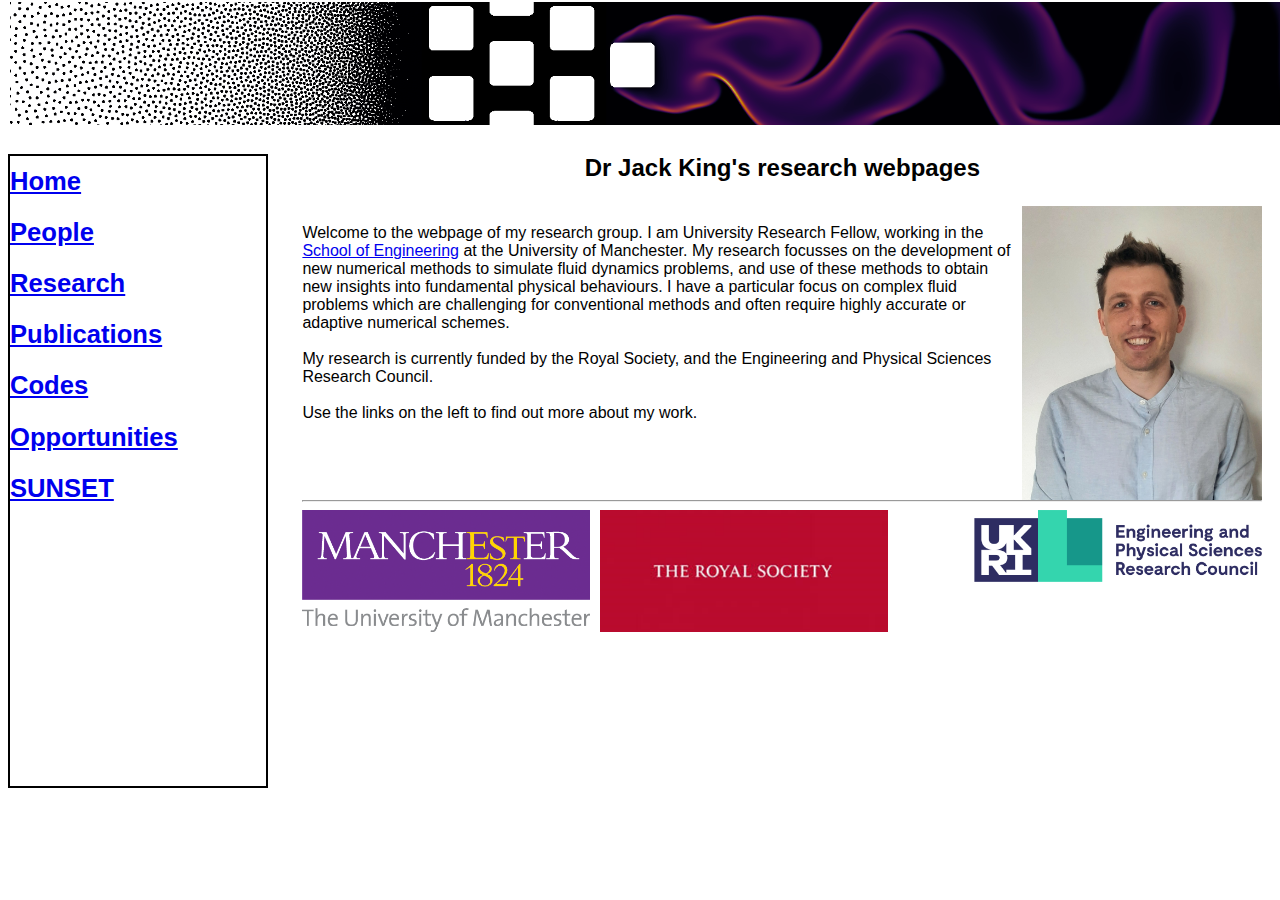
==== index.html @ 3ce30851 "anothergo" ====
<html>
  <head>
<meta name="viewport" content="width=device-width, initial-scale=1">  
    <title>Dr Jack King's research website</title>
    <!-- note relative link -->
    <link href="css/jrcking_style.css" rel="stylesheet">
  </head>
  <body>
    <div class="header-cont">
      <div class="header">
	<img src="img/banner.png" class="c" width="100%"> 
      </div>
    </div>

    <div class="sidebar-cont">
      <div class="sidebar">
	<sb-text>
	  
<a href="index.html"> Home</a><br>
<a href="people.html"> People</a><br>
<a href="research.html"> Research</a><br>
<a href="publications.html"> Publications</a><br>
<a href="codes.html"> Codes</a><br>
<a href="opportunities.html"> Opportunities</a><br>
<a href="sunset.html"> SUNSET</a><br>

	</sb-text>
      </div>
    </div>


    <!-- HERE GOES THE CONTENT !!!!!!!!!!!!!!!!!!!!!!!!!!!!!!!!!!!!! -->
    <div class="content">
      <h3> Dr Jack King's research webpages</h3>
      <img src="img/jk2.jpg" class="r" width="25%"><br>

      Welcome to the webpage of my research group. I am University Research Fellow, working in the <a href="https://www.se.manchester.ac.uk/about/schools/engineering/">School of Engineering</a> at the University of Manchester. My research focusses on the development of new numerical methods to simulate fluid dynamics problems, and use of these methods to obtain new insights into fundamental physical behaviours. I have a particular focus on complex fluid problems which are challenging for conventional methods and often require highly accurate or adaptive numerical schemes.
      <br></br>
      My research is currently funded by the Royal Society, and the Engineering and Physical Sciences Research Council.
      <br></br>
      Use the links on the left to find out more about my work.
<br>
      <div class="sb"><hr></div>             
      <img src="img/uom.png" class="l" width="30%">
      <img src="img/rs.png" class="l" width="30%">
      <img src="img/epsrc.png" class="r" width="30%">            

    </div>
  
  </body>
</html>
---- css/jrcking_style.css ----
/* This is the style file for our wedding website */
@viewport {
  width: device-width ;
  zoom: 1.0 ;
} 
html {
    font-family: "Helvetica Neue", Helvetica, Arial, sans-serif;    
    font-size:16px; text-align:left;

}
ol { padding:1; margin-left:2vw; line-height:1.5;}
p {
    color:black; font-size:16px; width:60vw; line-height:1.5;
}
p2 {
    color:black; font-size:18px; width:60vw; line-height:2;
}
h3 {
    color:black; font-size:24px; text-align:center;
}
h2 {
    color:black; font-size:22px; text-align:left;
}
h1 {
    color:black; font-size:18px; text-align:left; font-weight:bold;
}
h6 {
    color:black; font-size:16px; text-align:center; font-weight:bold;
}
sb-text {
    color:black; font-size:2vw; text-align:left; font-weight:bold; line-height:2;
}
table, th, td {
    width:100%;
    border:1px solid #000;
    border-collapse:collapse;
}
iframe { width:50vw; height:50vh; }
body { }
.header-cont {width:100%; position:fixed; margin-left: 0px; top:0px;}
.header {
    height:9.5vw;
    background:#FFF;
    border:2px solid #FFF;
    max-width:100vw;
    margin: 0px auto;
}
.sidebar-cont {height:100%; position:fixed; margin-left:0px; top:12vw;}
.sidebar {
    height:70vh;
    background:#FFF;
    border:2px solid #000;
    width:20vw;
    margin:0px auto;
}
.content {
    max-width:75vw;
    margin:12vw auto;
    margin-left:23vw;
}
.l-page {
    height:90vh;
    background:#FFF;
    border:2px solid #000;
    width:50%;
    margin:0 auto;
}
.sb {
    max-width:75vw;
    margin:0vw auto;
    clear: both;
}
img {  display: block; }
img.wr {  max-width: 70%;  margin: 10px 0px; }
img.r {  float: right;  margin-left: 10px; }
img.l {  float: left;  margin-right: 10px; }
img.c { margin-left:auto; margin-right:auto;}
@media only screen
and (min-device-width : 320px)
and (max-device-width : 640px) {
    body { max-width: 100vw;}
}
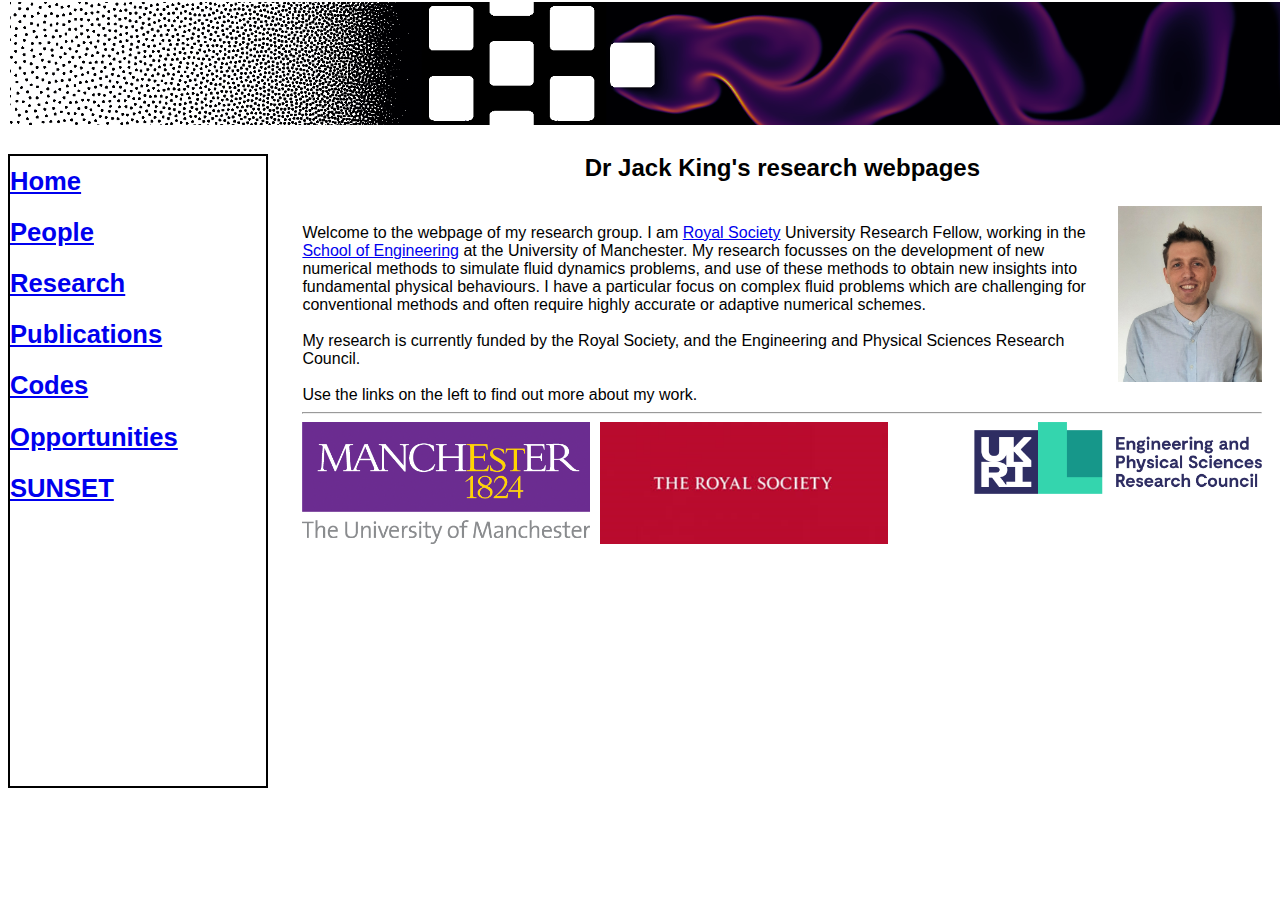
==== commit 3d858439: "brief updates" ====
--- a/index.html
+++ b/index.html
@@ -32,9 +32,9 @@
     <!-- HERE GOES THE CONTENT !!!!!!!!!!!!!!!!!!!!!!!!!!!!!!!!!!!!! -->
     <div class="content">
       <h3> Dr Jack King's research webpages</h3>
-      <img src="img/jk2.jpg" class="r" width="25%"><br>
+      <img src="img/jk2.jpg" class="r" width="15%"><br>
 
-      Welcome to the webpage of my research group. I am University Research Fellow, working in the <a href="https://www.se.manchester.ac.uk/about/schools/engineering/">School of Engineering</a> at the University of Manchester. My research focusses on the development of new numerical methods to simulate fluid dynamics problems, and use of these methods to obtain new insights into fundamental physical behaviours. I have a particular focus on complex fluid problems which are challenging for conventional methods and often require highly accurate or adaptive numerical schemes.
+      Welcome to the webpage of my research group. I am <a href="https://royalsociety.org">Royal Society</a> University Research Fellow, working in the <a href="https://www.se.manchester.ac.uk/about/schools/engineering/">School of Engineering</a> at the University of Manchester. My research focusses on the development of new numerical methods to simulate fluid dynamics problems, and use of these methods to obtain new insights into fundamental physical behaviours. I have a particular focus on complex fluid problems which are challenging for conventional methods and often require highly accurate or adaptive numerical schemes.
       <br></br>
       My research is currently funded by the Royal Society, and the Engineering and Physical Sciences Research Council.
       <br></br>
